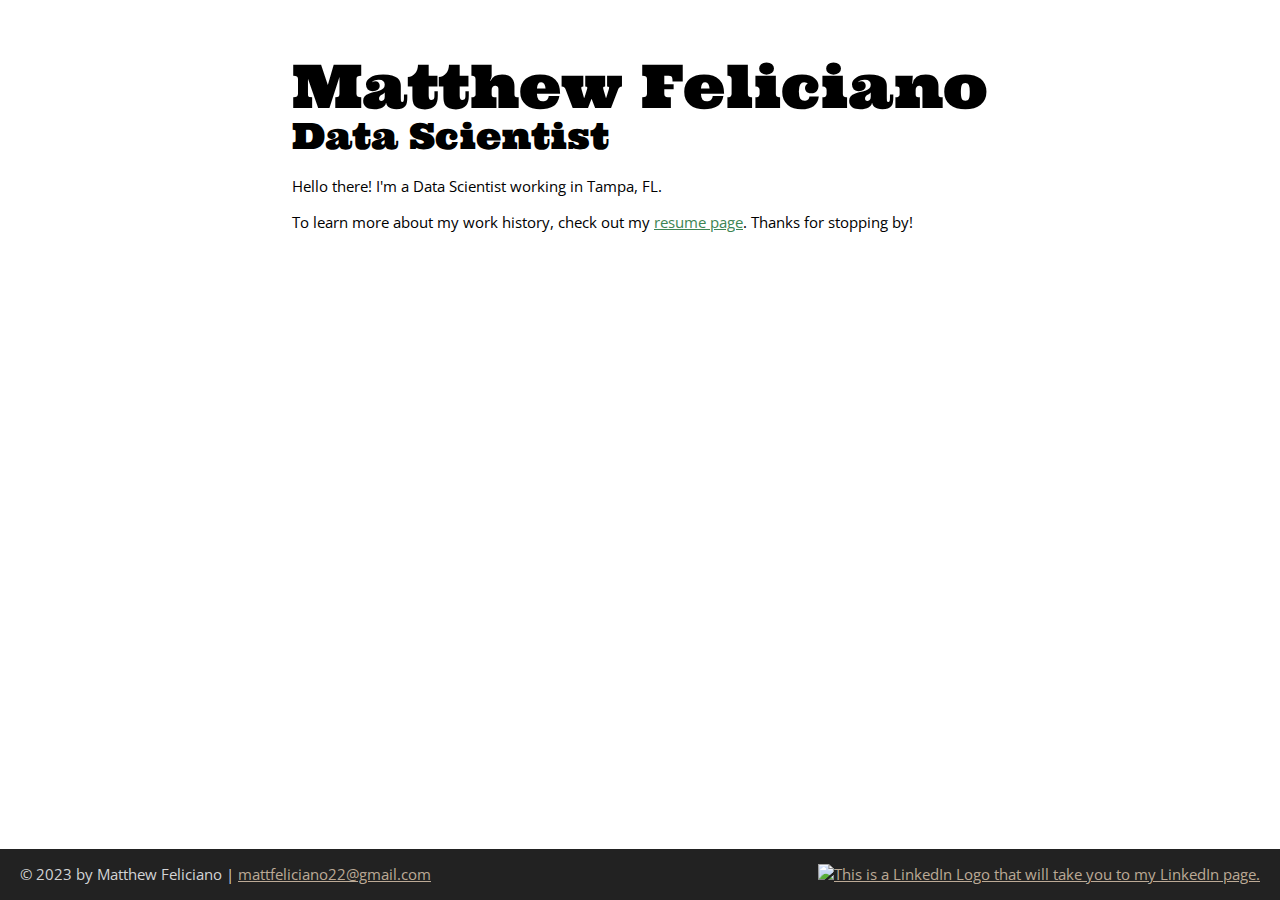
==== index.html @ 6015d8c5 "updated files with nav bar; it works. need to update styles to make it nicer" ====
<!DOCTYPE html>
<html lang="en">
  <head>
    <meta charset="UTF-8">
    <meta name="viewport" content="width=device-width, initial-scale=1">
    <title>Matthew Feliciano | Home Page</title>
    <link rel="preconnect" href="https://fonts.googleapis.com">
    <link rel="preconnect" href="https://fonts.gstatic.com" crossorigin>
    <link href="https://fonts.googleapis.com/css2?family=Alfa+Slab+One&family=Open+Sans&family=Ultra&display=swap" rel="stylesheet">
    <link rel="stylesheet" href="styles.css">
    <script src="script.js" defer></script>
  </head>

  <body class="home">
    <div class="content-wrapper">
      <div class="content-background">
        <header>
          <h1>Matthew Feliciano</h1>
          <h2>Data Scientist</h2>
        </header>

        <main>
          <p>Hello there! I'm a Data Scientist working in Tampa, FL.</p>
          <p>To learn more about my work history, check out my <a href="resume.html">resume page</a>. Thanks for stopping by!</p>
        </main>
      </div>
    </div>

    <footer>
      <p>© 2023 by Matthew Feliciano | <a href="mailto:mattfeliciano22@gmail.com">mattfeliciano22@gmail.com</a></p>
      <ul class="socials">
        <li>
          <a type="a" href="https://www.linkedin.com/in/matthew-feliciano/" target="_blank"><img src="https://raw.githubusercontent.com/matthew-w-feliciano/personal-website/main/icon-logo-linkedin.png" alt="This is a LinkedIn Logo that will take you to my LinkedIn page."></a>
        </li>
      </ul>
    </footer>
  </body>
</html>
---- styles.css ----
html {
    box-sizing: border-box;
    font-size: 62.5%;
}

*, *:before, *:after {
    box-sizing: inherit;
}

html, body {
    height: 100%;
}

body {
    background: #f9fbfd;
    margin: 0;
    padding: 0;
    font-family: 'Open Sans', sans-serif;
    font-size: 1.5rem;
    line-height: 1.4;
}

h1, h2, h3 {
    font-family: 'Ultra', serif;
    font-weight: 400;
    margin: 0;
}
h1 {
    font-size: 6rem;
    line-height: 0.85;
}
h2 {
    font-size: 3.6rem;
}
h3 {
    font-size: 2.4rem;
}
/* links */
a {
    color: #3c8453;
}
footer a {
    color: #bcaa96;
}

a:hover {
    color: #bcaa96;
    text-decoration: none;
}
footer a:hover {
    color: #3c8453;
}

.btn {
    background: #3c8453;
    color: #f6f6f6;
    text-decoration: none;
    text-transform: uppercase;
    font-size: 1.2rem;
    display: inline-block;
    padding: 7px;
    letter-spacing: .1em;
    line-height: 1;
    border-radius: 4px;
}

.content-wrapper {
    padding: 30px;
    margin: 0 auto;
    max-width: 900px;
}

#nav-menu {
    position: fixed;
    top: 5px;
    right: 5px;
    font-size: 1.5rem;
}

#nav-menu ul {
    list-style: none;
    margin: 5px;
    background: #3c8453;
    padding: 5px;
}

#nav-menu li {
    display: inline-block;
    margin-left: 20px;
}

#nav-menu a {
    text-decoration: none;
    color: #f6f6f6;
    font-size: 1.5rem;
    padding: 5px;
    margin: 0 auto;
}

#nav-menu a:hover {
    color: #bcaa96;
}

.home {
    background: url(https://raw.githubusercontent.com/matthew-w-feliciano/personal-website/main/self.jpg) no-repeat;
    background-size: cover;
    display: flex;
    flex-direction: column;
}

.home .content-wrapper {
    flex: 1 0 auto;
}
.content-background {
    background: rgb(255 255 255 / 0.9);
    padding: 30px;
}

@media screen and (max-width: 650px) {
    .home .content-wrapper {
        padding: 10px;
    }
    .content-background {
        padding: 20px;
    }
}

.resume header::before {
    background: url(https://raw.githubusercontent.com/matthew-w-feliciano/personal-website/main/cpu-4866x3647.jpg) center;
    background-size: cover;
    content: "";
    display: block;
    height: 375px;
}

.resume-section {
    margin-bottom: 50px;
}

.resume-section h2 {
    border-bottom: 2px dashed #d3d4d6;
}
.download-link {
    position: fixed;
    top: 5px;
    left: 5px;
    font-size: 1.5rem;
}

@media screen and (max-width: 1200px) {
    .download-link {
        position: absolute;
    }
}

@media screen and (max-width: 500px) {
    .resume header::before {
        height: 200px;
    }
    h1 {
        font-size: 5rem;
    }
    h2 {
        font-size: 2.6rem;
    }
}

.project-item { 
    margin: 30px 0;
}

.project-item img {
     width: 300px;
}

@media screen and (min-width: 607px) {
    .project-item {
        display: flow-root; 
    }
    .project-item img {
        float: left;
        margin-right: 20px;
    }
} 

@media screen and (min-width: 400px) and (max-width: 606px) {
    .project-wrapper {
        display: grid;
        grid-template-columns: repeat(2, 1fr);
        column-gap: 20px;
    }
    .project-item img {
        width: 100%;
    }
}

@media screen and (max-width: 500px) {
    .project-item img {
        width: 100%;
        margin-bottom: 10px;
    }
}

.work-item {
    margin: 30px 0;
}

.work-details p {
    margin: 0;
}

@media screen and (min-width: 860px){
    .work-item {
        display: grid;
        grid-template-columns: 300px 1fr;
        column-gap: 20px;
    }
    .work-summary p:first-child {
        margin-top: 0;
    }
}

.education-item {
    margin: 30px 0;
}

.education-details p {
    margin: 0;
}

@media screen and (min-width: 860px){
    .education-item {
        display: grid;
        grid-template-columns: 300px 1fr;
        column-gap: 20px;
    }
    .education-summary p:first-child {
        margin-top: 0;
    }
}

footer {
    background: #222;
    color: #d3d4d6;
}

.socials {
    list-style-type: none;
    padding: 0;
}

.socials li {
    display: inline-block;
    margin-left: 10px;

}

.socials img {
    width: 32px;
}

.socials img:hover {
    opacity: 50%;
}

@media screen and (min-width: 860px) {
    footer {
        display: flex;
        justify-content: space-between;
        padding: 0 20px;
    }
}

@media screen and (max-width: 859px) {
    footer {
        text-align: center;
        padding: 10px;
    }
}
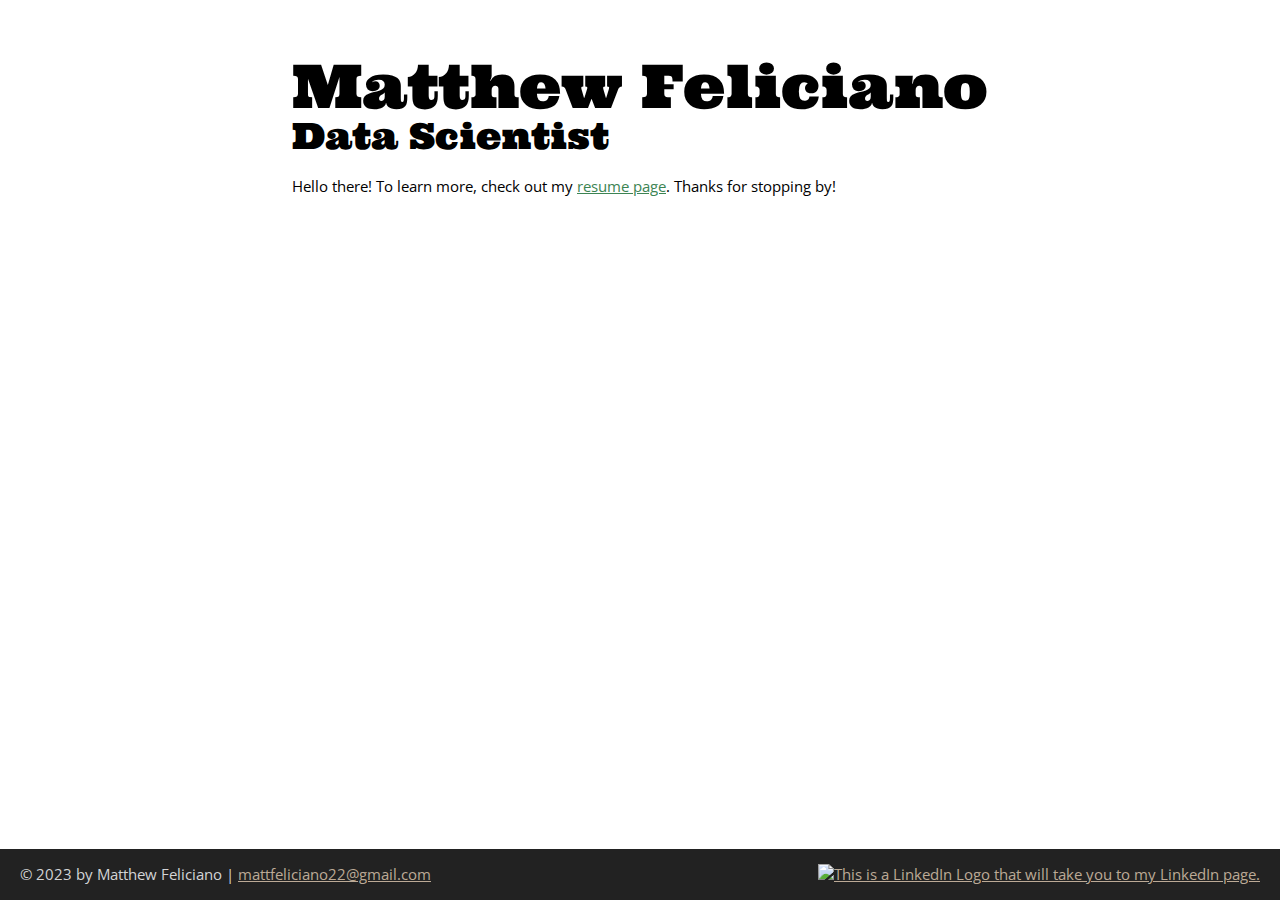
==== commit 3019a7f7: "changed index pag to adjust text covering background image (my face). added media query to remove na" ====
--- a/index.html
+++ b/index.html
@@ -20,8 +20,7 @@
         </header>
 
         <main>
-          <p>Hello there! I'm a Data Scientist working in Tampa, FL.</p>
-          <p>To learn more about my work history, check out my <a href="resume.html">resume page</a>. Thanks for stopping by!</p>
+          <p>Hello there! To learn more, check out my <a href="resume.html">resume page</a>. Thanks for stopping by!</p>
         </main>
       </div>
     </div>
--- a/styles.css
+++ b/styles.css
@@ -71,22 +71,22 @@
 }
 
 #nav-menu {
-    position: fixed;
+    position: absolute;
     top: 5px;
     right: 5px;
     font-size: 1.5rem;
+    margin: 0;
 }
 
 #nav-menu ul {
     list-style: none;
-    margin: 5px;
     background: #3c8453;
     padding: 5px;
+    margin: 0;
 }
 
 #nav-menu li {
     display: inline-block;
-    margin-left: 20px;
 }
 
 #nav-menu a {
@@ -99,6 +99,12 @@
 
 #nav-menu a:hover {
     color: #bcaa96;
+}
+
+@media screen and (max-width: 800px) {
+    #nav-menu {
+        display: none;
+    }
 }
 
 .home {
@@ -111,6 +117,7 @@
 .home .content-wrapper {
     flex: 1 0 auto;
 }
+
 .content-background {
     background: rgb(255 255 255 / 0.9);
     padding: 30px;
@@ -133,6 +140,20 @@
     height: 375px;
 }
 
+@media screen and (max-width: 500px) {
+    .resume header::before {
+        background: url(https://raw.githubusercontent.com/matthew-w-feliciano/personal-website/main/cpu-4866x3647.jpg) left;
+        background-position: bottom 50% right 5%;
+        height: 200px;
+    }
+    h1 {
+        font-size: 5rem;
+    }
+    h2 {
+        font-size: 2.6rem;
+    }
+}
+
 .resume-section {
     margin-bottom: 50px;
 }
@@ -153,18 +174,6 @@
     }
 }
 
-@media screen and (max-width: 500px) {
-    .resume header::before {
-        height: 200px;
-    }
-    h1 {
-        font-size: 5rem;
-    }
-    h2 {
-        font-size: 2.6rem;
-    }
-}
-
 .project-item { 
     margin: 30px 0;
 }
@@ -173,7 +182,7 @@
      width: 300px;
 }
 
-@media screen and (min-width: 607px) {
+@media screen and (min-width: 600px) {
     .project-item {
         display: flow-root; 
     }
@@ -183,7 +192,7 @@
     }
 } 
 
-@media screen and (min-width: 400px) and (max-width: 606px) {
+@media screen and (min-width: 400px) and (max-width: 599px) {
     .project-wrapper {
         display: grid;
         grid-template-columns: repeat(2, 1fr);
@@ -209,7 +218,7 @@
     margin: 0;
 }
 
-@media screen and (min-width: 860px){
+@media screen and (min-width: 800px){
     .work-item {
         display: grid;
         grid-template-columns: 300px 1fr;
@@ -228,7 +237,7 @@
     margin: 0;
 }
 
-@media screen and (min-width: 860px){
+@media screen and (min-width: 800px){
     .education-item {
         display: grid;
         grid-template-columns: 300px 1fr;
@@ -263,7 +272,7 @@
     opacity: 50%;
 }
 
-@media screen and (min-width: 860px) {
+@media screen and (min-width: 800px) {
     footer {
         display: flex;
         justify-content: space-between;
@@ -271,7 +280,7 @@
     }
 }
 
-@media screen and (max-width: 859px) {
+@media screen and (max-width: 799px) {
     footer {
         text-align: center;
         padding: 10px;
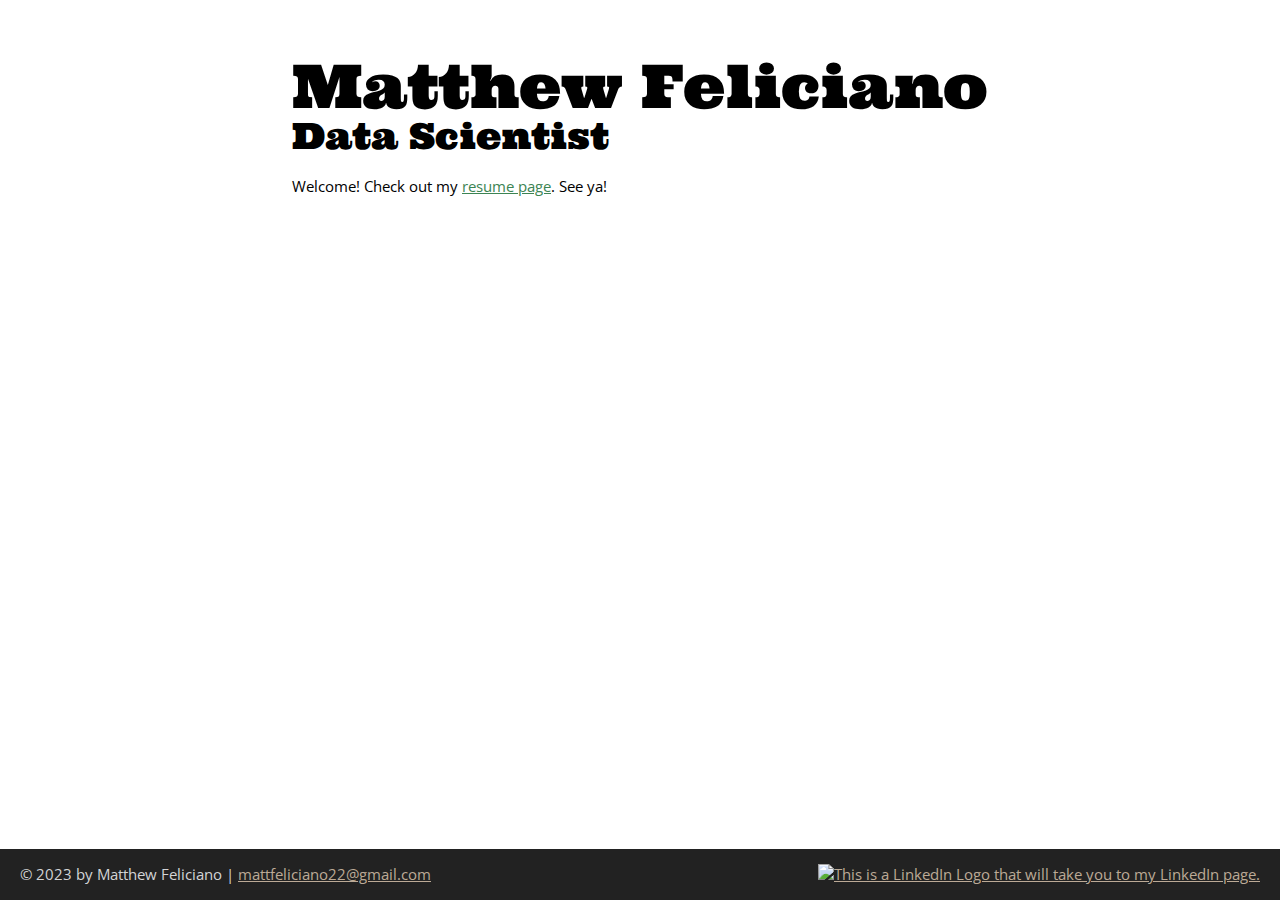
==== commit aa7384a3: "adjusitng index.html background image size so can see face on smaller screens" ====
--- a/index.html
+++ b/index.html
@@ -20,7 +20,7 @@
         </header>
 
         <main>
-          <p>Hello there! To learn more, check out my <a href="resume.html">resume page</a>. Thanks for stopping by!</p>
+          <p>Welcome! Check out my <a href="resume.html">resume page</a>. See ya!</p>
         </main>
       </div>
     </div>
--- a/styles.css
+++ b/styles.css
@@ -114,6 +114,16 @@
     flex-direction: column;
 }
 
+@media screen and (max-width: 650px) {
+    .home {
+        background: url(https://raw.githubusercontent.com/matthew-w-feliciano/personal-website/main/self.jpg) no-repeat;
+        background-size: 1500px 1125px;
+        background-position: bottom 99% left 20%;
+        display: flex;
+        flex-direction: column;
+    }
+}
+
 .home .content-wrapper {
     flex: 1 0 auto;
 }
@@ -128,7 +138,10 @@
         padding: 10px;
     }
     .content-background {
-        padding: 20px;
+        padding: 5px;
+    }
+    main p {
+        margin-bottom: 0;
     }
 }
 
@@ -140,20 +153,6 @@
     height: 375px;
 }
 
-@media screen and (max-width: 500px) {
-    .resume header::before {
-        background: url(https://raw.githubusercontent.com/matthew-w-feliciano/personal-website/main/cpu-4866x3647.jpg) left;
-        background-position: bottom 50% right 5%;
-        height: 200px;
-    }
-    h1 {
-        font-size: 5rem;
-    }
-    h2 {
-        font-size: 2.6rem;
-    }
-}
-
 .resume-section {
     margin-bottom: 50px;
 }
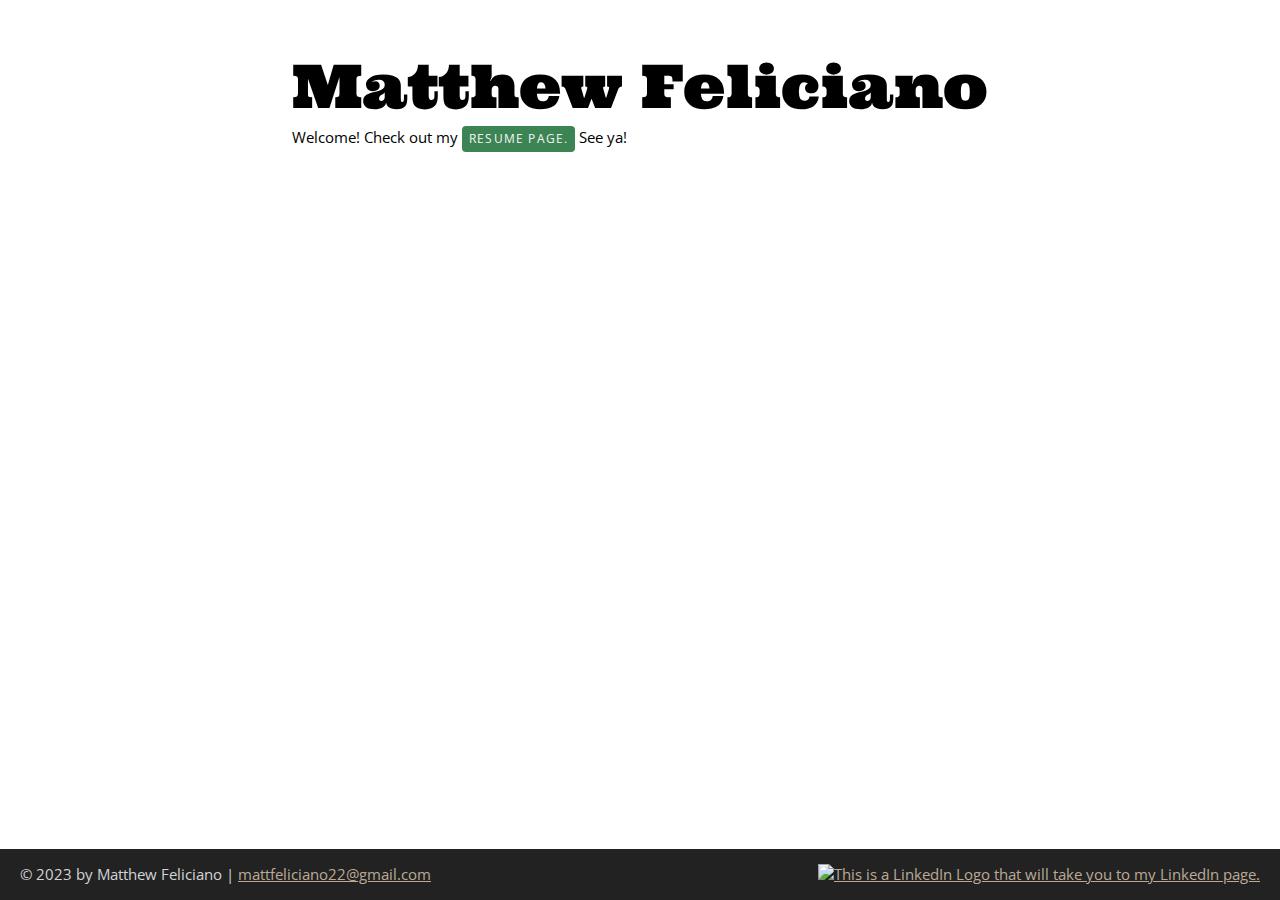
==== commit c08bf39e: "trying to add a favicon for links in text messages" ====
--- a/index.html
+++ b/index.html
@@ -4,6 +4,7 @@
     <meta charset="UTF-8">
     <meta name="viewport" content="width=device-width, initial-scale=1">
     <title>Matthew Feliciano | Home Page</title>
+    <link rel="shortcut icon" type="image/x-icon" href="https://raw.githubusercontent.com/matthew-w-feliciano/personal-website/main/self.jpg">
     <link rel="preconnect" href="https://fonts.googleapis.com">
     <link rel="preconnect" href="https://fonts.gstatic.com" crossorigin>
     <link href="https://fonts.googleapis.com/css2?family=Alfa+Slab+One&family=Open+Sans&family=Ultra&display=swap" rel="stylesheet">
@@ -16,11 +17,10 @@
       <div class="content-background">
         <header>
           <h1>Matthew Feliciano</h1>
-          <h2>Data Scientist</h2>
         </header>
 
         <main>
-          <p>Welcome! Check out my <a href="resume.html">resume page</a>. See ya!</p>
+          <p>Welcome! Check out my <a class="btn" href="resume.html">resume page.</a> See ya!</p>
         </main>
       </div>
     </div>
--- a/styles.css
+++ b/styles.css
@@ -117,7 +117,7 @@
 @media screen and (max-width: 650px) {
     .home {
         background: url(https://raw.githubusercontent.com/matthew-w-feliciano/personal-website/main/self.jpg) no-repeat;
-        background-size: 1500px 1125px;
+        background-size: 1000px 750px;
         background-position: bottom 99% left 20%;
         display: flex;
         flex-direction: column;
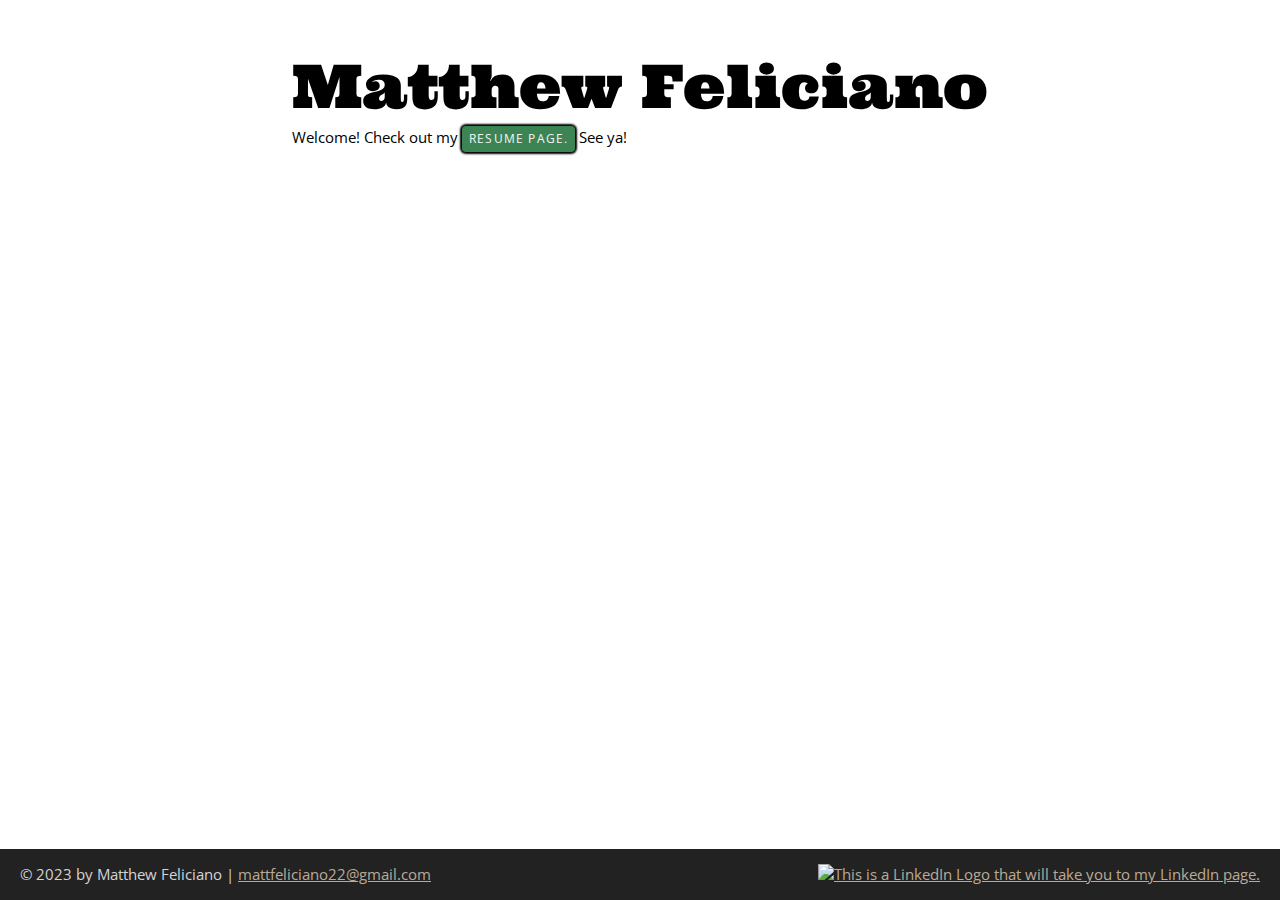
==== commit d68c266f: "updated btn contrast" ====
--- a/index.html
+++ b/index.html
@@ -9,7 +9,6 @@
     <link rel="preconnect" href="https://fonts.gstatic.com" crossorigin>
     <link href="https://fonts.googleapis.com/css2?family=Alfa+Slab+One&family=Open+Sans&family=Ultra&display=swap" rel="stylesheet">
     <link rel="stylesheet" href="styles.css">
-    <script src="script.js" defer></script>
   </head>
 
   <body class="home">
--- a/styles.css
+++ b/styles.css
@@ -62,49 +62,13 @@
     letter-spacing: .1em;
     line-height: 1;
     border-radius: 4px;
+    box-shadow: 0px 0px 2px 2px rgb(0,0,0);
 }
 
 .content-wrapper {
     padding: 30px;
     margin: 0 auto;
     max-width: 900px;
-}
-
-#nav-menu {
-    position: absolute;
-    top: 5px;
-    right: 5px;
-    font-size: 1.5rem;
-    margin: 0;
-}
-
-#nav-menu ul {
-    list-style: none;
-    background: #3c8453;
-    padding: 5px;
-    margin: 0;
-}
-
-#nav-menu li {
-    display: inline-block;
-}
-
-#nav-menu a {
-    text-decoration: none;
-    color: #f6f6f6;
-    font-size: 1.5rem;
-    padding: 5px;
-    margin: 0 auto;
-}
-
-#nav-menu a:hover {
-    color: #bcaa96;
-}
-
-@media screen and (max-width: 800px) {
-    #nav-menu {
-        display: none;
-    }
 }
 
 .home {
@@ -117,8 +81,8 @@
 @media screen and (max-width: 650px) {
     .home {
         background: url(https://raw.githubusercontent.com/matthew-w-feliciano/personal-website/main/self.jpg) no-repeat;
-        background-size: 1000px 750px;
-        background-position: bottom 99% left 20%;
+        background-size: cover;
+        background-position: bottom 0% left 20%;
         display: flex;
         flex-direction: column;
     }
@@ -153,6 +117,18 @@
     height: 375px;
 }
 
+@media screen and (max-width: 500px) {
+    .resume header::before {
+        height: 200px;
+    }
+    h1 {
+        font-size: 5rem;
+    }
+    h2 {
+        font-size: 2.6rem;
+    }
+}
+
 .resume-section {
     margin-bottom: 50px;
 }
@@ -271,7 +247,7 @@
     opacity: 50%;
 }
 
-@media screen and (min-width: 800px) {
+@media screen and (min-width: 650px) {
     footer {
         display: flex;
         justify-content: space-between;
@@ -279,9 +255,18 @@
     }
 }
 
-@media screen and (max-width: 799px) {
+@media screen and (max-width: 649px) {
     footer {
         text-align: center;
-        padding: 10px;
+        padding: 0;
+        margin: 0;
+    }
+    footer p {
+        margin: 0;
+        padding: 5px;
+    }
+    footer .socials {
+        margin: 0;
+        padding: 5px;
     }
 }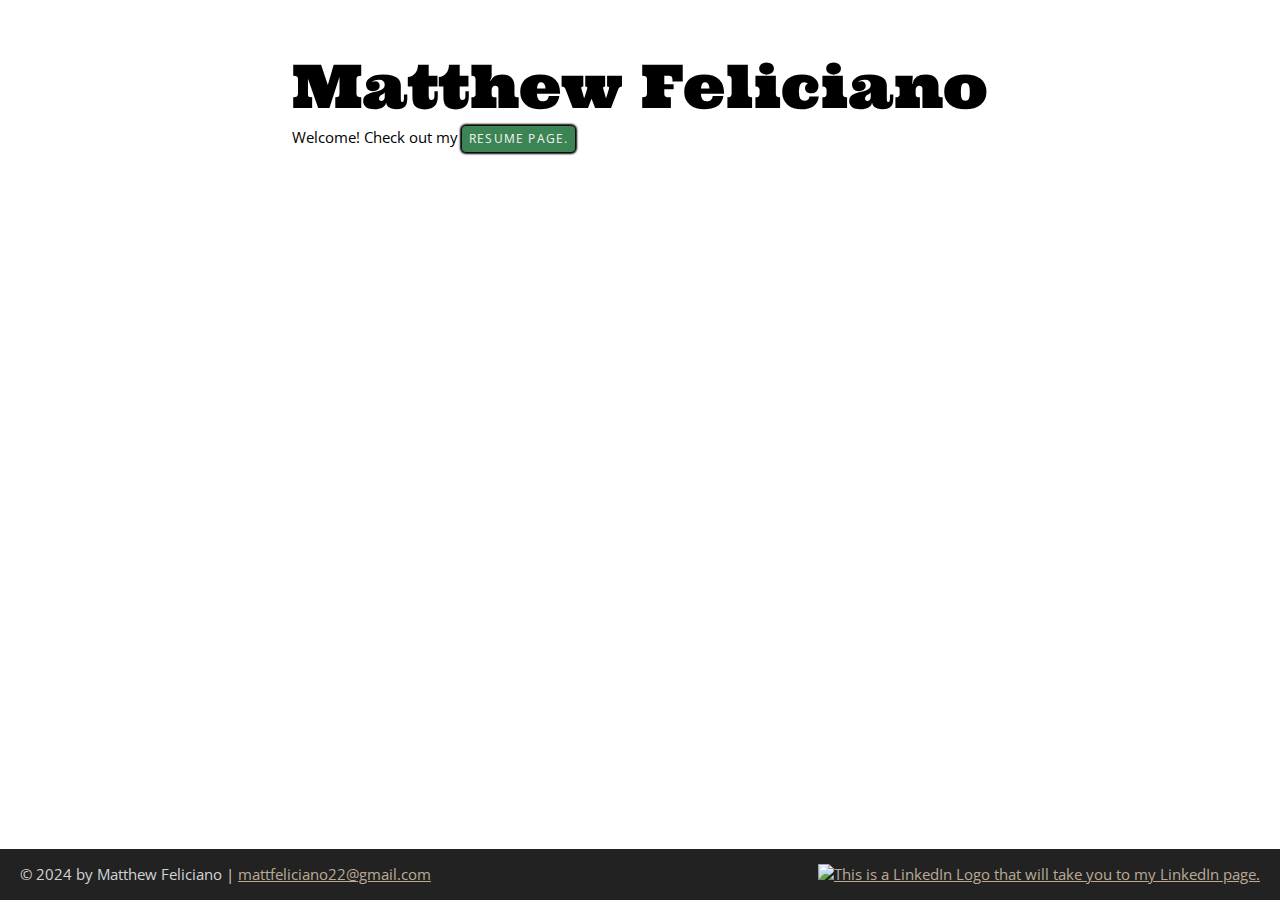
==== commit fdfe0c08: "updated copyright years from 2023 to 2024" ====
--- a/index.html
+++ b/index.html
@@ -3,7 +3,9 @@
   <head>
     <meta charset="UTF-8">
     <meta name="viewport" content="width=device-width, initial-scale=1">
+    
     <title>Matthew Feliciano | Home Page</title>
+
     <link rel="shortcut icon" type="image/x-icon" href="https://raw.githubusercontent.com/matthew-w-feliciano/personal-website/main/self.jpg">
     <link rel="preconnect" href="https://fonts.googleapis.com">
     <link rel="preconnect" href="https://fonts.gstatic.com" crossorigin>
@@ -19,16 +21,16 @@
         </header>
 
         <main>
-          <p>Welcome! Check out my <a class="btn" href="resume.html">resume page.</a> See ya!</p>
+          <p>Welcome! Check out my <a class="btn" href="resume.html">resume page.</a></p>
         </main>
       </div>
     </div>
 
     <footer>
-      <p>© 2023 by Matthew Feliciano | <a href="mailto:mattfeliciano22@gmail.com">mattfeliciano22@gmail.com</a></p>
+      <p>© 2024 by Matthew Feliciano | <a href="mailto:mattfeliciano22@gmail.com">mattfeliciano22@gmail.com</a></p>
       <ul class="socials">
         <li>
-          <a type="a" href="https://www.linkedin.com/in/matthew-feliciano/" target="_blank"><img src="https://raw.githubusercontent.com/matthew-w-feliciano/personal-website/main/icon-logo-linkedin.png" alt="This is a LinkedIn Logo that will take you to my LinkedIn page."></a>
+          <a type="a" href="https://www.linkedin.com/in/matthew-feliciano/"><img src="https://raw.githubusercontent.com/matthew-w-feliciano/personal-website/main/icon-logo-linkedin.png" alt="This is a LinkedIn Logo that will take you to my LinkedIn page."></a>
         </li>
       </ul>
     </footer>
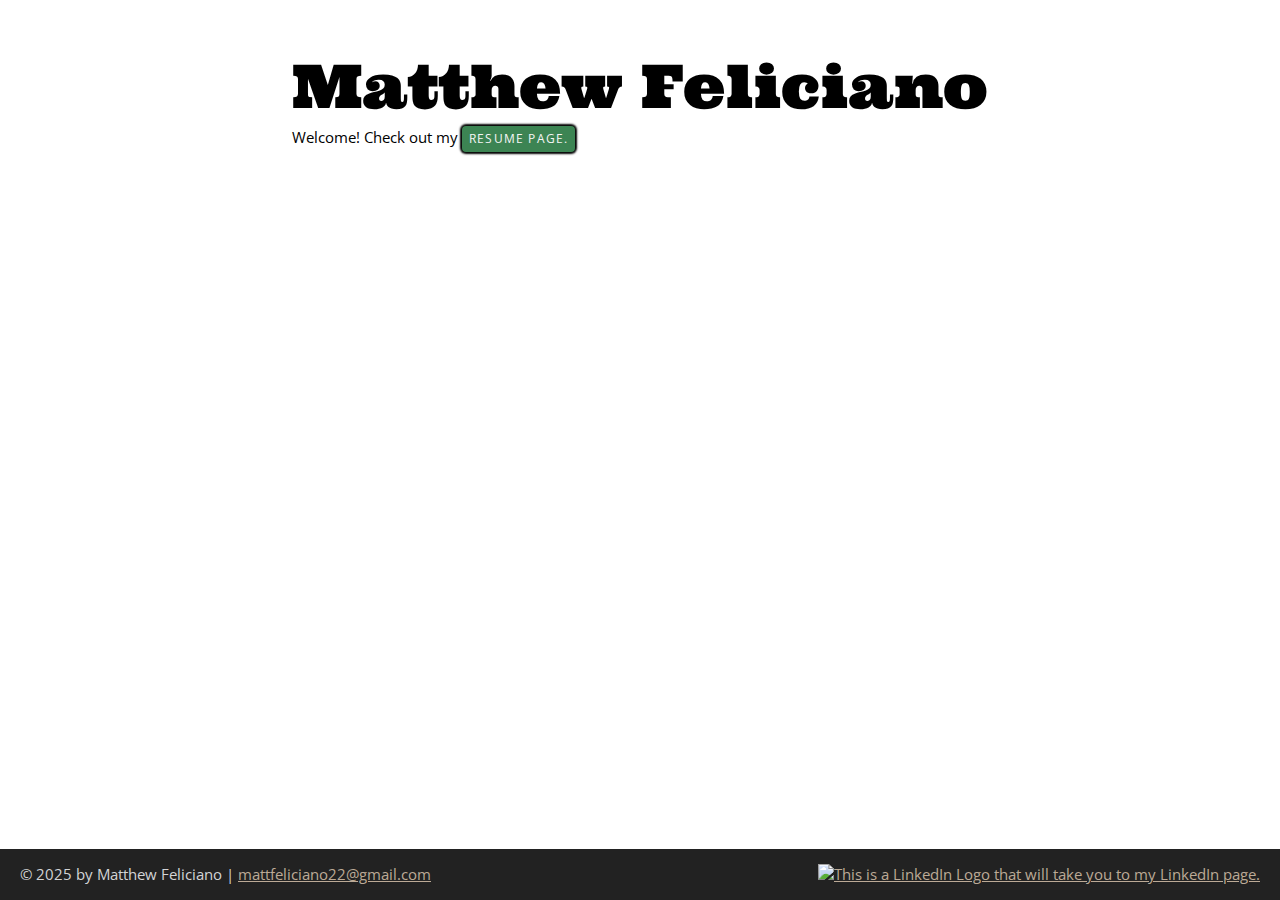
==== commit 933c23a2: "updates to date ranges and copyright year" ====
--- a/index.html
+++ b/index.html
@@ -27,7 +27,7 @@
     </div>
 
     <footer>
-      <p>© 2024 by Matthew Feliciano | <a href="mailto:mattfeliciano22@gmail.com">mattfeliciano22@gmail.com</a></p>
+      <p>© 2025 by Matthew Feliciano | <a href="mailto:mattfeliciano22@gmail.com">mattfeliciano22@gmail.com</a></p>
       <ul class="socials">
         <li>
           <a type="a" href="https://www.linkedin.com/in/matthew-feliciano/"><img src="https://raw.githubusercontent.com/matthew-w-feliciano/personal-website/main/icon-logo-linkedin.png" alt="This is a LinkedIn Logo that will take you to my LinkedIn page."></a>
